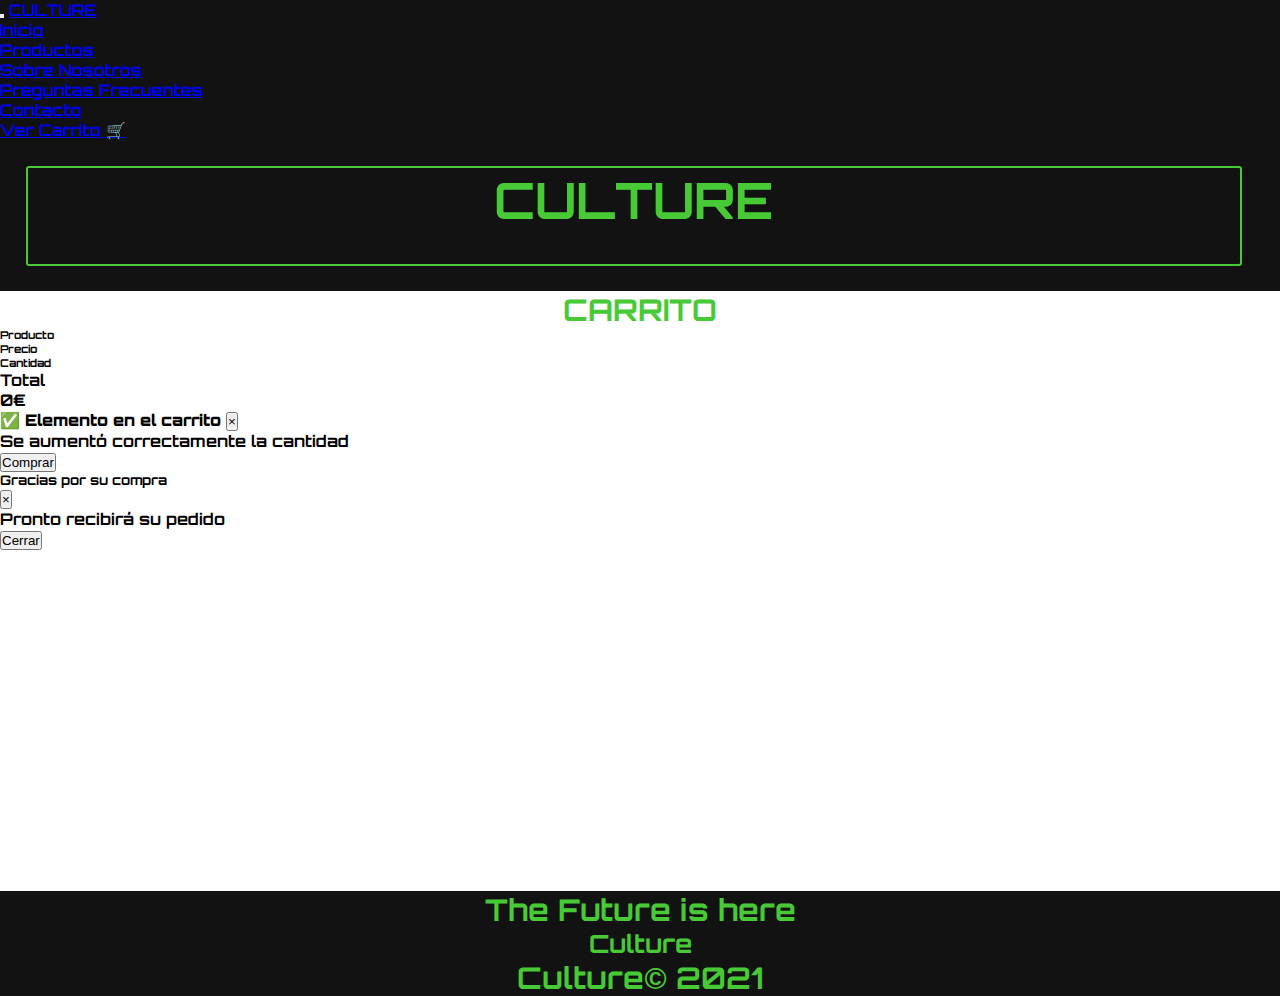
==== cart.html @ 97800d54 "cambios" ====
<!DOCTYPE html>
<html>
<head>
	<title>Culture</title>
	<meta charset=utf-8>
	<meta name="keywords" content="streetwear, ropa, moda">
	<meta name="description" content="Culture es una marca de indumentaria. Hacen mayormente buzos y remeras. Es una marca con influencias del streetwear y la cultura hype, lo que se ve reflejado en los diseños de las prendas y la metodología de ventas. Todas las prendas son de edición limitada, con muy pocas unidades en stock.">
	<meta name=viewport content="width=device-width, initial-scale=1">
	 <link
    	rel="stylesheet"
    	href="https://cdnjs.cloudflare.com/ajax/libs/animate.css/4.1.1/animate.min.css"

 	 />
 	<link rel="stylesheet" href="https://cdn.jsdelivr.net/npm/bootstrap@4.6.0/dist/css/bootstrap.min.css" integrity="sha384-B0vP5xmATw1+K9KRQjQERJvTumQW0nPEzvF6L/Z6nronJ3oUOFUFpCjEUQouq2+l" crossorigin="anonymous">
 	<link rel="stylesheet" type="text/css" href="scss/estilos.css">
</head>
<body>
	
	<div id="inicio"></div>
	<div id="culture"></div>
    <div id="carrito"></div>
	<div id="footer"></div>

    <script src="https://code.jquery.com/jquery-3.6.0.min.js" integrity="sha256-/xUj+3OJU5yExlq6GSYGSHk7tPXikynS7ogEvDej/m4=" crossorigin="anonymous"></script>
    <script src="https://cdn.jsdelivr.net/npm/bootstrap@4.6.0/dist/js/bootstrap.bundle.min.js" integrity="sha384-Piv4xVNRyMGpqkS2by6br4gNJ7DXjqk09RmUpJ8jgGtD7zP9yug3goQfGII0yAns" crossorigin="anonymous"></script>
	<script src="js/wow.min.js"></script>
	<script>
	new WOW().init();
	</script>
	<script src="javascript/index/header.js"></script>
	<script src="javascript/index/culturegif.js"></script>
	<script src="javascript/index/carrousel.js"></script>
	<script src="javascript/index/imgcards.js"></script>
	<script src="javascript/index/footer.js"></script>
	<script src="javascript/index/culturee.js"></script>
	<script src="javascript/contact/events.js"></script>
    <script src="javascript/products/carrito.js"></script>
	<script src="js/jquery.min.js"></script>
</body>
</html>
---- scss/estilos.css ----
@import url("https://fonts.googleapis.com/css2?family=Orbitron:wght@400;700;900&display=swap");
* {
  margin: 0;
  padding: 0;
}

body {
  font-family: orbitron, sans-serif;
  font-weight: 700;
  display: -webkit-box;
  display: -ms-flexbox;
  display: flex;
  -webkit-box-orient: vertical;
  -webkit-box-direction: normal;
      -ms-flex-direction: column;
          flex-direction: column;
  overflow-x: hidden;
  background-color: #121212;
}

img {
  max-width: 100%;
}

.typeLight {
  font-weight: 300;
}

.typeBold {
  font-weight: 900;
}

.bgColorDark {
  background-color: #121212;
}

.bgColorGreen {
  background-color: #48CA36;
}

.bgColorBlue {
  background-color: #473ACB;
}

.fontColorMain {
  color: #48CA36;
}

.fontColorWhite {
  color: #FFFFFF;
}

#header {
  min-height: 120px;
  display: -webkit-box;
  display: -ms-flexbox;
  display: flex;
  -webkit-box-orient: horizontal;
  -webkit-box-direction: normal;
      -ms-flex-direction: row;
          flex-direction: row;
  -webkit-box-align: center;
      -ms-flex-align: center;
          align-items: center;
}

#header .logo {
  padding-left: 20px;
}

#header .botonera {
  list-style: none;
  -webkit-box-flex: 1;
      -ms-flex-positive: 1;
          flex-grow: 1;
  text-align: right;
}

#header .botonera li {
  display: inline-block;
}

#header .botonera a {
  color: #48CA36;
  font-size: 24px;
  padding: 20px;
}

#main {
  -webkit-box-flex: 1;
      -ms-flex-positive: 1;
          flex-grow: 1;
}

#novedades {
  padding-top: 70px;
  display: -webkit-box;
  display: -ms-flexbox;
  display: flex;
  -webkit-box-orient: horizontal;
  -webkit-box-direction: normal;
      -ms-flex-direction: row;
          flex-direction: row;
  -ms-flex-wrap: wrap;
      flex-wrap: wrap;
  min-height: 300px;
}

#novedades .content, #novedades .deco {
  width: 50%;
}

#novedades .content {
  font-size: 18px;
  display: -webkit-box;
  display: -ms-flexbox;
  display: flex;
  -webkit-box-orient: vertical;
  -webkit-box-direction: normal;
      -ms-flex-direction: column;
          flex-direction: column;
  -webkit-box-pack: center;
      -ms-flex-pack: center;
          justify-content: center;
  padding: 20px;
  -webkit-box-sizing: border-box;
          box-sizing: border-box;
}

#novedades .deco {
  background-image: url("../media/cultureind2.jpg");
  background-repeat: no-repeat;
  background-size: cover;
  background-position: center;
}

#novedades .deco {
  background-image: url("../media/cultureind2.jpg");
  background-repeat: no-repeat;
  background-size: cover;
  background-position: center;
}

.deco2 {
  display: -webkit-box;
  display: -ms-flexbox;
  display: flex;
  background-image: url("../media/culture3.png");
  background-repeat: no-repeat;
  background-size: cover;
  background-position: center;
  min-height: 1000px;
  padding-top: 30px;
  width: 600px;
  height: auto;
}

ul {
  list-style-type: none;
}

.letraEspecial {
  color: #48CA36;
  display: -webkit-box;
  display: -ms-flexbox;
  display: flex;
  -webkit-box-orient: horizontal;
  -webkit-box-direction: normal;
      -ms-flex-direction: row;
          flex-direction: row;
  -webkit-box-pack: center;
      -ms-flex-pack: center;
          justify-content: center;
  font-size: 50px;
  border: 2px solid #48CA36;
  margin: 2% 2% 2% 2%;
  width: 95%;
  height: 100px;
  -webkit-box-sizing: border-box;
          box-sizing: border-box;
  background-color: #121212;
}

#lista {
  display: -webkit-box;
  display: -ms-flexbox;
  display: flex;
  -webkit-box-orient: vertical;
  -webkit-box-direction: normal;
      -ms-flex-direction: column;
          flex-direction: column;
  font-size: 20px;
  background-color: #121212;
  -webkit-box-pack: justify;
      -ms-flex-pack: justify;
          justify-content: space-between;
  color: #48CA36;
  -webkit-box-flex: 1;
      -ms-flex-positive: 1;
          flex-grow: 1;
  padding: 25px;
}

.imgSobre {
  background-image: url("../media/logoconfondo.png");
  background-size: cover;
  background-repeat: repeat;
  background-position: center;
  -webkit-box-sizing: border-box;
          box-sizing: border-box;
}

#grid {
  display: -webkit-box;
  display: -ms-flexbox;
  display: flex;
  -webkit-box-orient: vertical;
  -webkit-box-direction: normal;
      -ms-flex-direction: column;
          flex-direction: column;
}

.info {
  width: 100%;
  text-align: center;
}

.imgCentrar {
  text-align: center;
}

.cardProduct {
  display: -webkit-box;
  display: -ms-flexbox;
  display: flex;
  font-size: 30px;
  color: #48CA36;
  background-color: #121212;
  -webkit-column-gap: 10px;
          column-gap: 10px;
}

.letraDescripcion {
  font-size: 30px;
  display: -webkit-box;
  display: -ms-flexbox;
  display: flex;
  -webkit-box-orient: vertical;
  -webkit-box-direction: normal;
      -ms-flex-direction: column;
          flex-direction: column;
  -webkit-box-align: center;
      -ms-flex-align: center;
          align-items: center;
  color: #48CA36;
}

#descripcion {
  background-color: #121212;
}

@media all and (max-width: 1064px) {
  .cardProduct {
    -webkit-box-orient: vertical;
    -webkit-box-direction: normal;
        -ms-flex-direction: column;
            flex-direction: column;
  }
}

#producto1 {
  grid-area: producto1;
  background-color: purple;
  min-height: 300px;
}

#producto2 {
  grid-area: producto2;
  background-color: purple;
  min-height: 300px;
}

#producto3 {
  grid-area: producto3;
  background-color: purple;
  min-height: 300px;
}

#descripcion {
  background: radial-gradient(to left, blue, purple);
}

.wachin {
  min-height: 50vh;
  max-width: 400px;
  margin: auto;
  background-image: url("media/culturevioleta");
  border-radius: 100px;
  -webkit-box-sizing: border-box;
          box-sizing: border-box;
  -webkit-animation-name: movimiento;
          animation-name: movimiento;
  -webkit-animation-iteration-count: infinite;
          animation-iteration-count: infinite;
  -webkit-animation-duration: 40s;
          animation-duration: 40s;
  -webkit-animation-delay: 0;
          animation-delay: 0;
  background-size: 1000% 1000%;
}

@-webkit-keyframes movimiento {
  0% {
    background-position: 5% 0%;
  }
  50% {
    background-position: 96% 0%;
  }
  100% {
    background-position: 5% 0%;
  }
}

@keyframes movimiento {
  0% {
    background-position: 5% 0%;
  }
  50% {
    background-position: 96% 0%;
  }
  100% {
    background-position: 5% 0%;
  }
}

#preguntas {
  display: -ms-grid;
  display: grid;
  min-width: 100vw;
      grid-template-areas: "imgPreg pregunta1" "imgPreg pregunta2" "imgPreg pregunta3";
  -ms-grid-columns: 2fr 8fr;
      grid-template-columns: 2fr 8fr;
  -ms-grid-rows: (300px)[3];
      grid-template-rows: repeat(3, 300px);
  grid-column-gap: 30px;
  grid-row-gap: 30px;
}

#imgPreg {
  -ms-grid-row: 1;
  -ms-grid-row-span: 3;
  -ms-grid-column: 1;
  grid-area: imgPreg;
}

#pregunta1 {
  -ms-grid-row: 1;
  -ms-grid-column: 2;
  grid-area: pregunta1;
}

#pregunta2 {
  -ms-grid-row: 2;
  -ms-grid-column: 2;
  grid-area: pregunta2;
}

#pregunta3 {
  -ms-grid-row: 3;
  -ms-grid-column: 2;
  grid-area: pregunta3;
}

#formulario {
  display: -webkit-box;
  display: -ms-flexbox;
  display: flex;
  margin: auto;
  min-height: 600px;
  padding-top: 1rem;
}

input {
  padding: 0.5rem 3rem 0;
}

label {
  padding: 0.5rem 3rem 0;
}

select {
  margin-bottom: 2rem;
}

textarea {
  width: 100%;
  height: 150px;
}

.barraNavegacion {
  min-width: 300px;
  background-color: #121212;
}

@media all and (max-width: 768px) {
  #preguntas {
    display: -ms-grid;
    display: grid;
    min-width: 100vw;
        grid-template-areas: "imgPreg" "imgPreg" "imgPreg" "pregunta1" "pregunta2" "pregunta3";
    -ms-grid-columns: 100%;
        grid-template-columns: 100%;
    -ms-grid-rows: (300px)[6];
        grid-template-rows: repeat(6, 300px);
    grid-column-gap: 30px;
    grid-row-gap: 30px;
    font-size: 10px;
    padding: 0 15 0 15;
  }
}

.tarjeta {
  background-color: #FFFFFF;
  border-radius: 15px;
  padding: 20px;
  display: -webkit-box;
  display: -ms-flexbox;
  display: flex;
  -webkit-box-align: center;
      -ms-flex-align: center;
          align-items: center;
  position: relative;
  margin-bottom: 50px;
}

.tarjeta__img {
  width: 300px;
  height: 180px;
  margin-right: 30px;
}

.tarjeta__titulo {
  font-size: 1.5rem;
  margin-bottom: 20px;
}

.tarjeta__parrafo {
  line-height: 28px;
  font-size: 1rem;
}

.boton {
  height: 60px;
  padding: 20px;
  background-color: #48CA36;
  color: #FFFFFF;
  display: inline-block;
  text-decoration: none;
}

.letraGeneral, .letraGeneral-especial {
  font-size: 30px;
  display: -webkit-box;
  display: -ms-flexbox;
  display: flex;
  -webkit-box-orient: vertical;
  -webkit-box-direction: normal;
      -ms-flex-direction: column;
          flex-direction: column;
  -webkit-box-align: center;
      -ms-flex-align: center;
          align-items: center;
  -webkit-box-pack: center;
      -ms-flex-pack: center;
          justify-content: center;
  color: #48CA36;
}

.letraGeneral-especial {
  -webkit-box-orient: horizontal;
  -webkit-box-direction: normal;
      -ms-flex-direction: row;
          flex-direction: row;
  -webkit-box-pack: center;
      -ms-flex-pack: center;
          justify-content: center;
  font-size: 50px;
  border: 2px solid #48CA36;
  margin: 2% 2% 2% 2%;
  width: 95%;
  height: 100px;
  -webkit-box-sizing: border-box;
          box-sizing: border-box;
  background-color: #121212;
}

.imagen1-icon {
  Background-image: url("media/imagen1.png");
}

.imagen2-icon {
  Background-image: url("media/imagen2.png");
}

.imagen3-icon {
  Background-image: url("media/imagen3.png");
}

.imagenesCarousell, .imagen1, .imagen2, .imagen3 {
  height: 90vh;
  background-position: center;
  background-size: cover;
}

.imagen1 {
  background-image: url("../media/cultureind2.jpg");
}

.imagen2 {
  background-image: url("../media/culturevioleta.png");
}

.imagen3 {
  background-image: url("../media/logoconfondo.png");
}

@media all and (max-width: 768px) {
  .tarjeta {
    -webkit-box-orient: vertical;
    -webkit-box-direction: normal;
        -ms-flex-direction: column;
            flex-direction: column;
  }
  .letraEspecial {
    font-size: 2.4rem;
    -webkit-box-align: center;
        -ms-flex-align: center;
            align-items: center;
  }
  .imgSobre div {
    font-size: 1rem;
    padding: 20px;
  }
}

@media all and (max-width: 768px) {
  #novedades .deco {
    width: 100vw;
    height: 200px;
    -webkit-box-orient: vertical;
    -webkit-box-direction: normal;
        -ms-flex-direction: column;
            flex-direction: column;
  }
  #novedades .content {
    font-size: 12px;
    width: 100vw;
    -webkit-box-orient: vertical;
    -webkit-box-direction: normal;
        -ms-flex-direction: column;
            flex-direction: column;
  }
}

.about-us {
  overflow: hidden;
}

.about-us__container {
  height: 100vh;
  background-image: url("https://images.unsplash.com/photo-1601388362587-feb7ca733020?ixid=MnwxMjA3fDB8MHxwaG90by1wYWdlfHx8fGVufDB8fHx8&ixlib=rb-1.2.1&auto=format&fit=crop&w=1707&q=80");
  background-size: cover;
  background-repeat: no-repeat;
}

.about-us__container2 {
  height: 100vh;
  background-image: url("https://images.unsplash.com/photo-1503666314-e84bfede77e6?ixid=MnwxMjA3fDB8MHxwaG90by1wYWdlfHx8fGVufDB8fHx8&ixlib=rb-1.2.1&auto=format&fit=crop&w=1170&q=80");
  background-size: cover;
  background-repeat: no-repeat;
}

.about-us__container2 .about-us__titulo p {
  color: black;
}

.about-us__container2 .about-us__titulo h2 {
  color: black;
}

.about-us__container3 {
  height: 100vh;
  background-image: url("https://images-ext-2.discordapp.net/external/0FWMGJOT8BvSwNThyjJ2XypFDWLDBoGkmgWCP27cPho/%3Fixid%3DMnwxMjA3fDB8MHxwaG90by1wYWdlfHx8fGVufDB8fHx8%26ixlib%3Drb-1.2.1%26auto%3Dformat%26fit%3Dcrop%26w%3D1470%26q%3D80/https/images.unsplash.com/photo-1413847394921-b259543f4872?width=1053&height=702");
  background-size: cover;
  background-repeat: no-repeat;
}

.about-us__container3 .about-us__titulo p {
  color: #FFFFFF;
}

.about-us__container3 .about-us__titulo h2 {
  color: #FFFFFF;
}

.about-us__container4 {
  height: 100vh;
  background-image: url("https://images-ext-1.discordapp.net/external/wTqO-iYZS5aRS796Bh5iEjuYpuXEGPpkxFOsP4Gf6Go/%3Fixid%3DMnwxMjA3fDB8MHxwaG90by1wYWdlfHx8fGVufDB8fHx8%26ixlib%3Drb-1.2.1%26auto%3Dformat%26fit%3Dcrop%26w%3D1470%26q%3D80/https/images.unsplash.com/photo-1512401127452-381867a7f9c2?width=1053&height=702");
  background-size: cover;
  background-repeat: no-repeat;
}

.about-us__container4 .about-us__titulo p {
  color: #FFFFFF;
}

.about-us__container4 .about-us__titulo h2 {
  color: #FFFFFF;
}

.about-us__titulo h2 {
  font-size: 50px;
  font-weight: bold;
  color: white;
}

.about-us__titulo p {
  font-size: 40px;
  color: white;
}

.info__img {
  width: 100%;
  height: auto;
  border-radius: 75px;
  padding-top: 20px;
  padding-bottom: 20px;
}

.info__img-smaller {
  width: 100%;
  height: auto;
  max-width: 300px;
}

.letraInfo {
  color: #48CA36;
  font-size: 22px;
}

.letraBoton {
  color: white;
}
/*# sourceMappingURL=estilos.css.map */
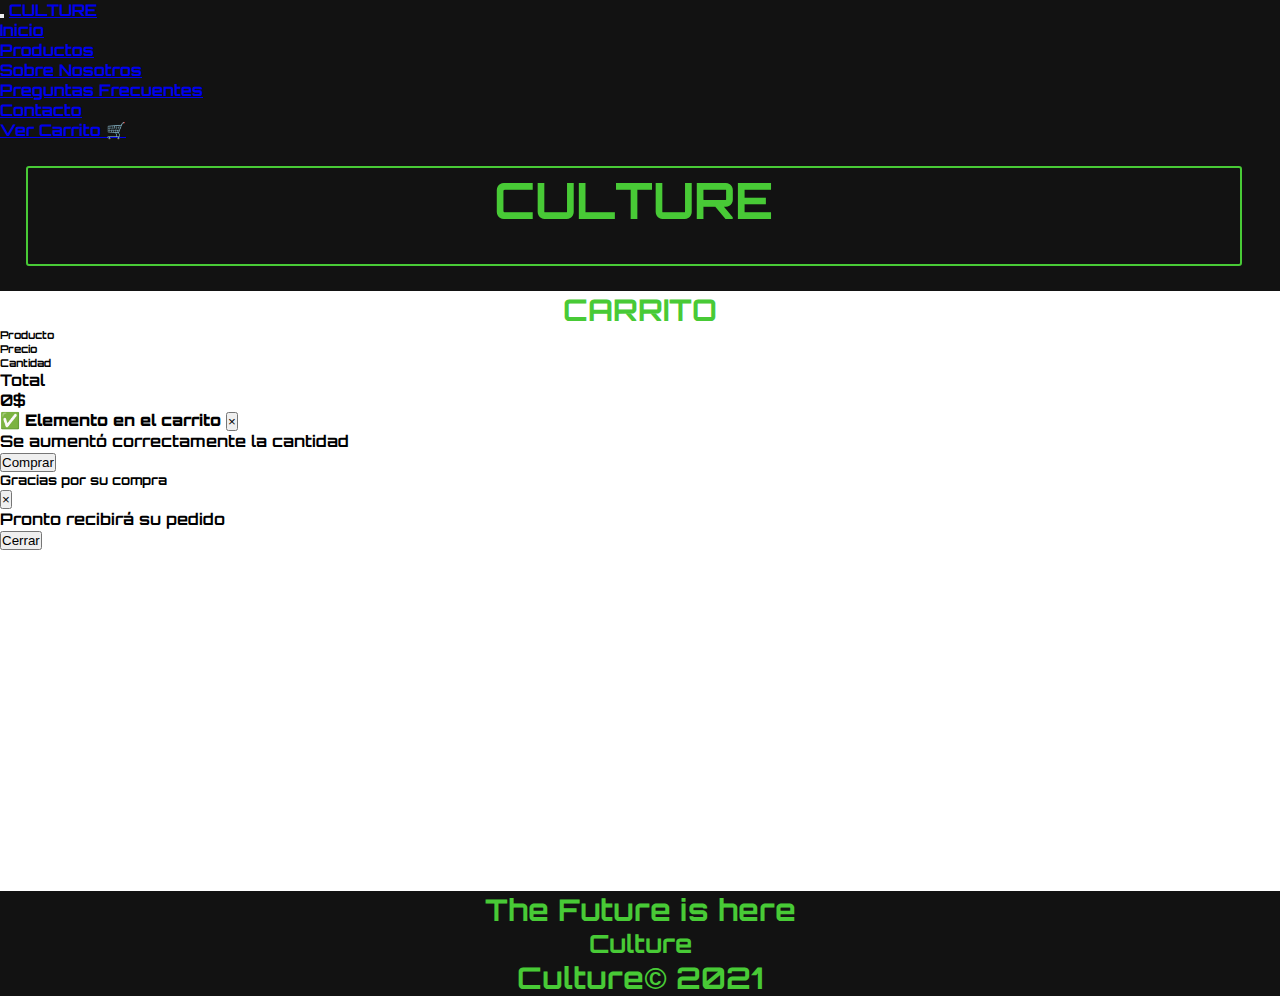
==== commit 1b978d6c: "a" ====
--- a/cart.html
+++ b/cart.html
@@ -18,7 +18,7 @@
 	
 	<div id="inicio"></div>
 	<div id="culture"></div>
-    <div id="carrito"></div>
+    <div id="carrito"  class="itemshop"></div>
 	<div id="footer"></div>
 
     <script src="https://code.jquery.com/jquery-3.6.0.min.js" integrity="sha256-/xUj+3OJU5yExlq6GSYGSHk7tPXikynS7ogEvDej/m4=" crossorigin="anonymous"></script>
@@ -35,6 +35,7 @@
 	<script src="javascript/index/culturee.js"></script>
 	<script src="javascript/contact/events.js"></script>
     <script src="javascript/products/carrito.js"></script>
+	<script src="javascript/products/products.js"></script>
 	<script src="js/jquery.min.js"></script>
 </body>
 </html>--- a/scss/estilos.css
+++ b/scss/estilos.css
@@ -337,8 +337,8 @@
   display: -ms-grid;
   display: grid;
   min-width: 100vw;
-      grid-template-areas: "imgPreg pregunta1"- "imgPreg pregunta2"+      grid-template-areas: "imgPreg pregunta1"
+ "imgPreg pregunta2"
  "imgPreg pregunta3";
   -ms-grid-columns: 2fr 8fr;
       grid-template-columns: 2fr 8fr;
@@ -409,11 +409,11 @@
     display: -ms-grid;
     display: grid;
     min-width: 100vw;
-        grid-template-areas: "imgPreg"- "imgPreg"- "imgPreg"- "pregunta1"- "pregunta2"+        grid-template-areas: "imgPreg"
+ "imgPreg"
+ "imgPreg"
+ "pregunta1"
+ "pregunta2"
  "pregunta3";
     -ms-grid-columns: 100%;
         grid-template-columns: 100%;
@@ -658,4 +658,55 @@
 .letraBoton {
   color: white;
 }
-/*# sourceMappingURL=estilos.css.map */+
+.modal-container{
+  position: fixed;
+  z-index: 1000;
+  width: 100%;
+  height: 100vh;
+  background: rgba(0, 0, 0, 0.5);
+  display: flex;
+  justify-content: center;
+  align-items: center;
+  visibility: hidden;;
+}
+#modal{
+  width: 40% ;
+  height: 50%;
+  background-color: transparent;
+  text-align: center;
+  display: flex;
+  flex-direction: column;
+  justify-content: space-evenly;
+  transition: transform 1s;
+  transform: translateY(0%);
+} 
+
+.modal-close {
+  transform: translateY(-200%);
+}
+
+#modal > img{
+  height: 80%;
+  border-radius: 10%;
+}
+
+#close{
+  position: absolute;
+  top: 5px;
+  right: 5px;
+  display: inline-block;
+  width: 35px;
+  background: #48CA36;
+  color: white;
+  line-height: 35px;
+  cursor: pointer;
+  border-radius: 50%;
+}
+/*# sourceMappingURL=estilos.css.map */
+
+
+
+
+
+
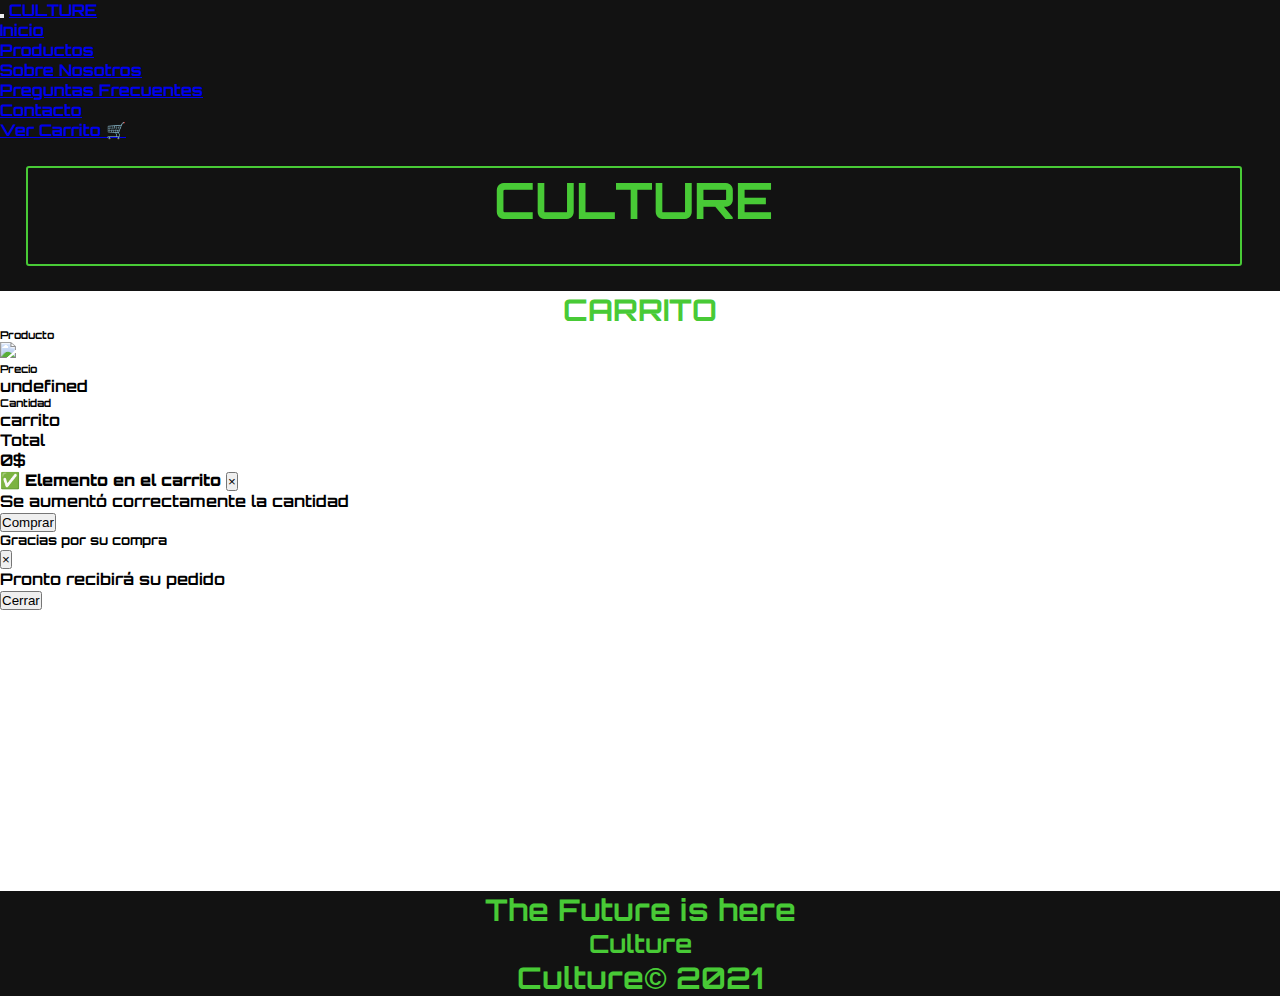
==== commit 436de9c1: "carrito" ====
--- a/cart.html
+++ b/cart.html
@@ -18,7 +18,7 @@
 	
 	<div id="inicio"></div>
 	<div id="culture"></div>
-    <div id="carrito"  class="itemshop"></div>
+    <div id="carrito"></div>
 	<div id="footer"></div>
 
     <script src="https://code.jquery.com/jquery-3.6.0.min.js" integrity="sha256-/xUj+3OJU5yExlq6GSYGSHk7tPXikynS7ogEvDej/m4=" crossorigin="anonymous"></script>
@@ -28,14 +28,9 @@
 	new WOW().init();
 	</script>
 	<script src="javascript/index/header.js"></script>
-	<script src="javascript/index/culturegif.js"></script>
-	<script src="javascript/index/carrousel.js"></script>
-	<script src="javascript/index/imgcards.js"></script>
+	<script src="javascript/index/culturee.js"></script>
+    <script src="javascript/products/carrito.js"></script>
 	<script src="javascript/index/footer.js"></script>
-	<script src="javascript/index/culturee.js"></script>
-	<script src="javascript/contact/events.js"></script>
-    <script src="javascript/products/carrito.js"></script>
-	<script src="javascript/products/products.js"></script>
 	<script src="js/jquery.min.js"></script>
 </body>
 </html>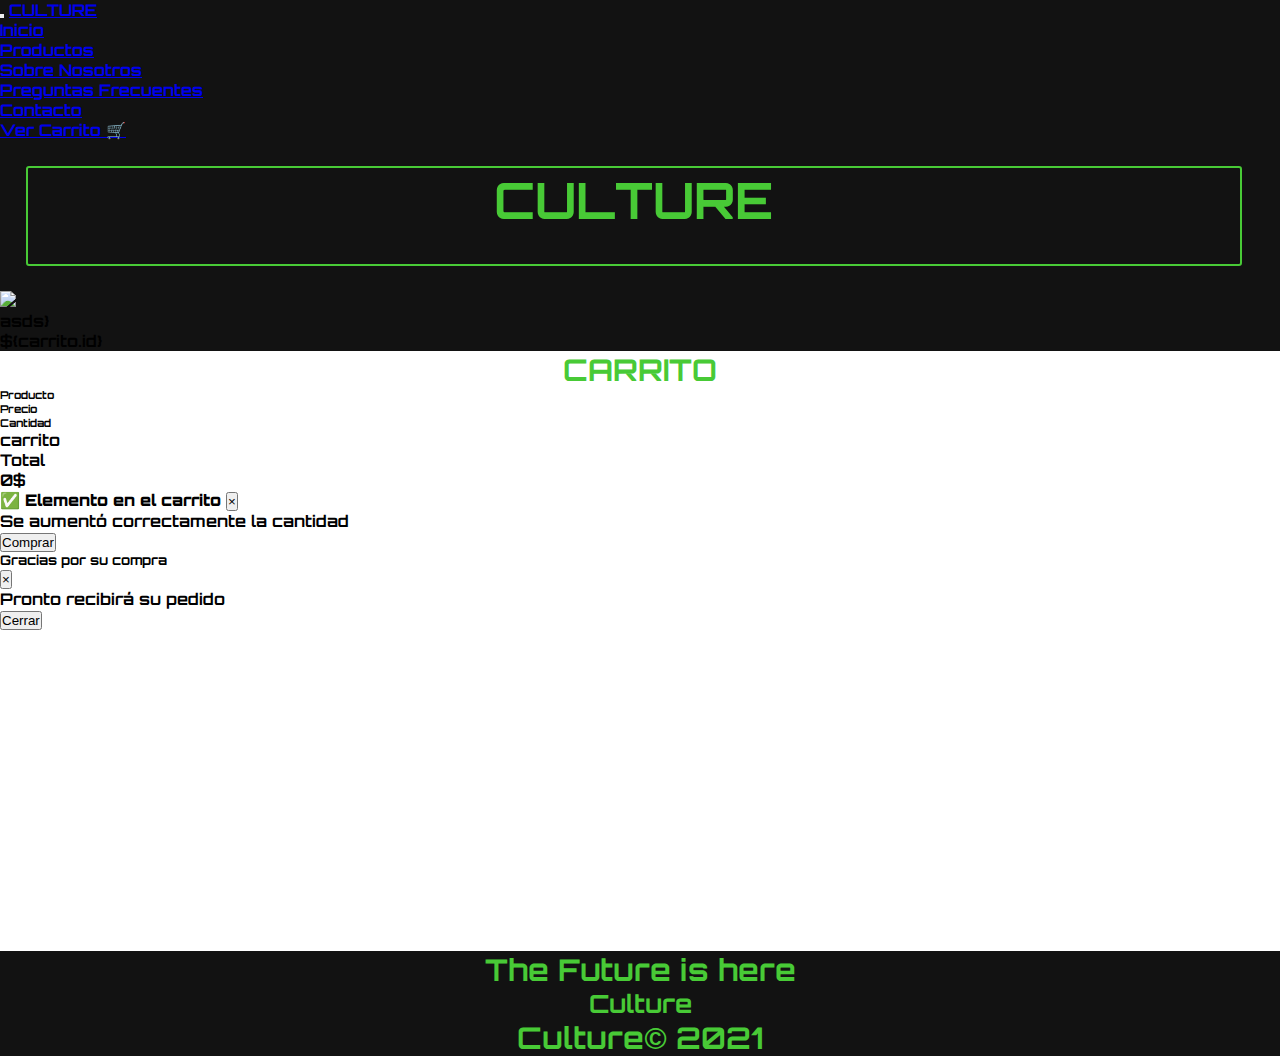
==== commit adc1fd31: "push" ====
--- a/cart.html
+++ b/cart.html
@@ -18,7 +18,19 @@
 	
 	<div id="inicio"></div>
 	<div id="culture"></div>
-    <div id="carrito"></div>
+    <div id="carrito">
+		<div class="contCarrito">
+			<td>
+                <img src=${carrito.img} class="col-6">
+            </td>
+			<td>
+                <p class="col-4">asds}</p>
+            </td>
+			<td>
+                <p class="col-4">${carrito.id}</p>
+            </td>
+		</div>
+	</div>
 	<div id="footer"></div>
 
     <script src="https://code.jquery.com/jquery-3.6.0.min.js" integrity="sha256-/xUj+3OJU5yExlq6GSYGSHk7tPXikynS7ogEvDej/m4=" crossorigin="anonymous"></script>
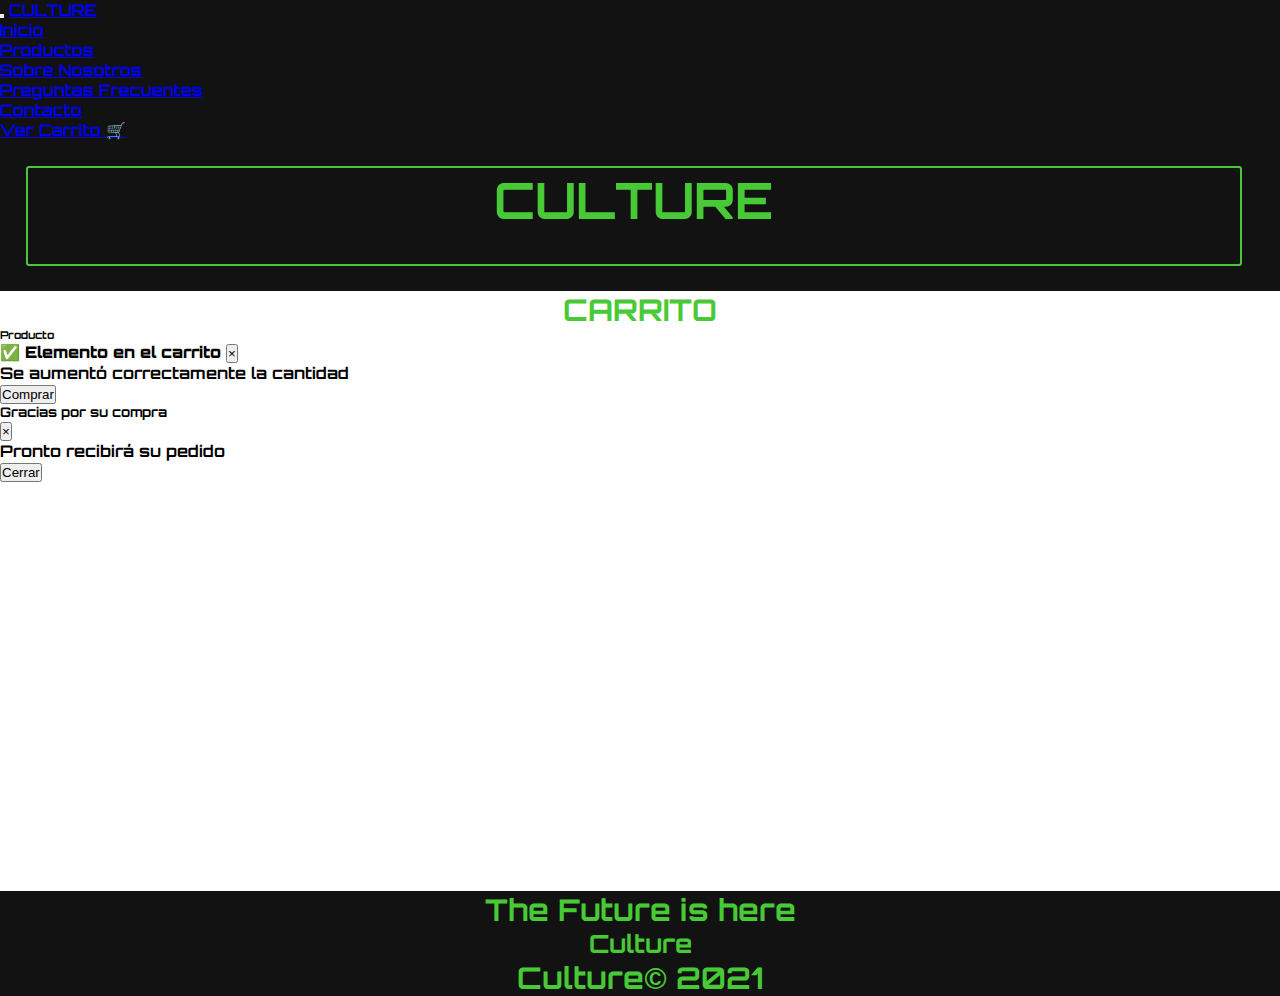
==== commit 08d6ee56: "add a carrito" ====
--- a/cart.html
+++ b/cart.html
@@ -19,17 +19,7 @@
 	<div id="inicio"></div>
 	<div id="culture"></div>
     <div id="carrito">
-		<div class="contCarrito">
-			<td>
-                <img src=${carrito.img} class="col-6">
-            </td>
-			<td>
-                <p class="col-4">asds}</p>
-            </td>
-			<td>
-                <p class="col-4">${carrito.id}</p>
-            </td>
-		</div>
+		<thead class="shopping-cart-items"></thead>
 	</div>
 	<div id="footer"></div>
 
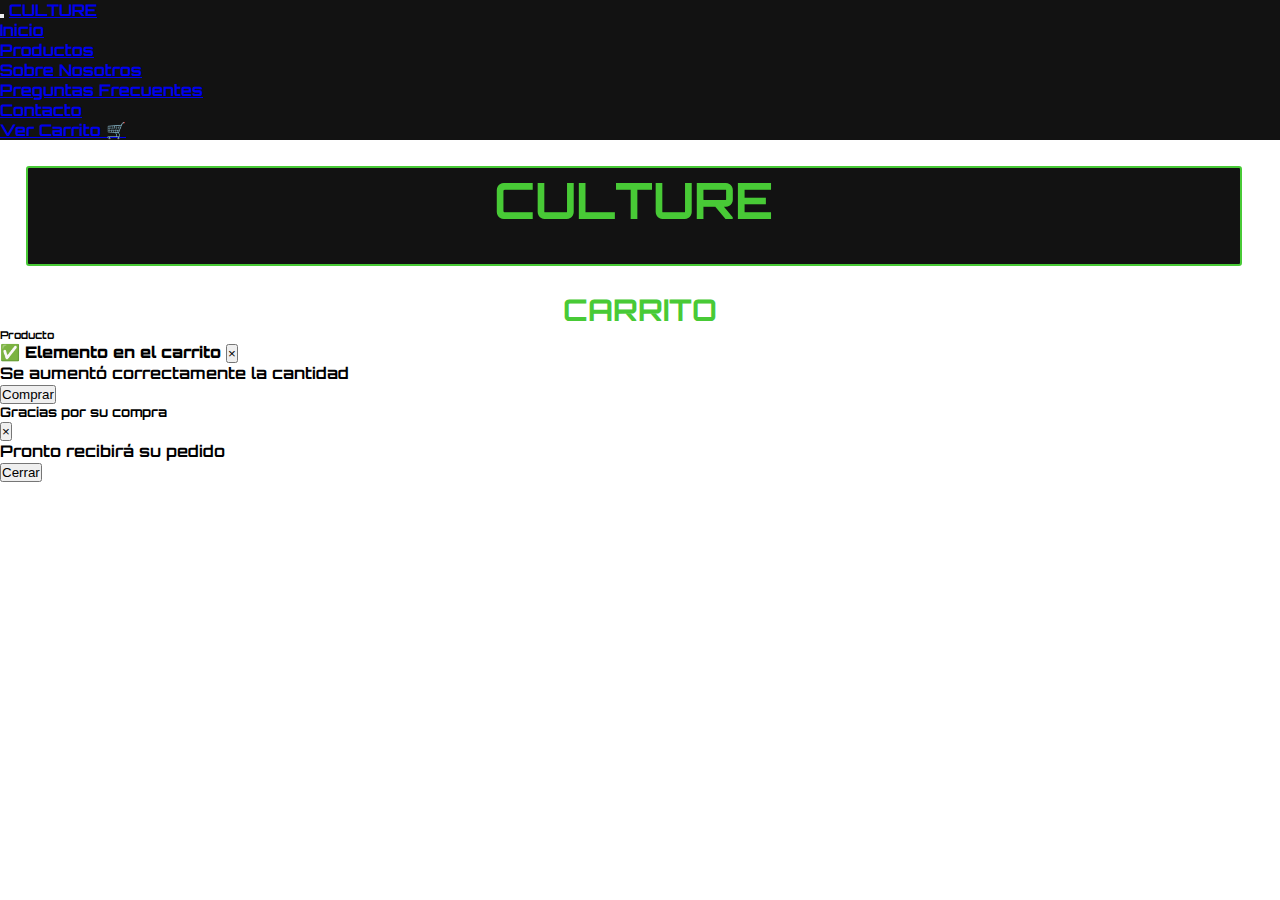
==== commit 751076c4: "todo completado" ====
--- a/cart.html
+++ b/cart.html
@@ -14,15 +14,14 @@
  	<link rel="stylesheet" href="https://cdn.jsdelivr.net/npm/bootstrap@4.6.0/dist/css/bootstrap.min.css" integrity="sha384-B0vP5xmATw1+K9KRQjQERJvTumQW0nPEzvF6L/Z6nronJ3oUOFUFpCjEUQouq2+l" crossorigin="anonymous">
  	<link rel="stylesheet" type="text/css" href="scss/estilos.css">
 </head>
-<body>
-	
+<body style="background-color: #ffffffff;">
 	<div id="inicio"></div>
 	<div id="culture"></div>
     <div id="carrito">
 		<thead class="shopping-cart-items"></thead>
 	</div>
-	<div id="footer"></div>
 
+	
     <script src="https://code.jquery.com/jquery-3.6.0.min.js" integrity="sha256-/xUj+3OJU5yExlq6GSYGSHk7tPXikynS7ogEvDej/m4=" crossorigin="anonymous"></script>
     <script src="https://cdn.jsdelivr.net/npm/bootstrap@4.6.0/dist/js/bootstrap.bundle.min.js" integrity="sha384-Piv4xVNRyMGpqkS2by6br4gNJ7DXjqk09RmUpJ8jgGtD7zP9yug3goQfGII0yAns" crossorigin="anonymous"></script>
 	<script src="js/wow.min.js"></script>
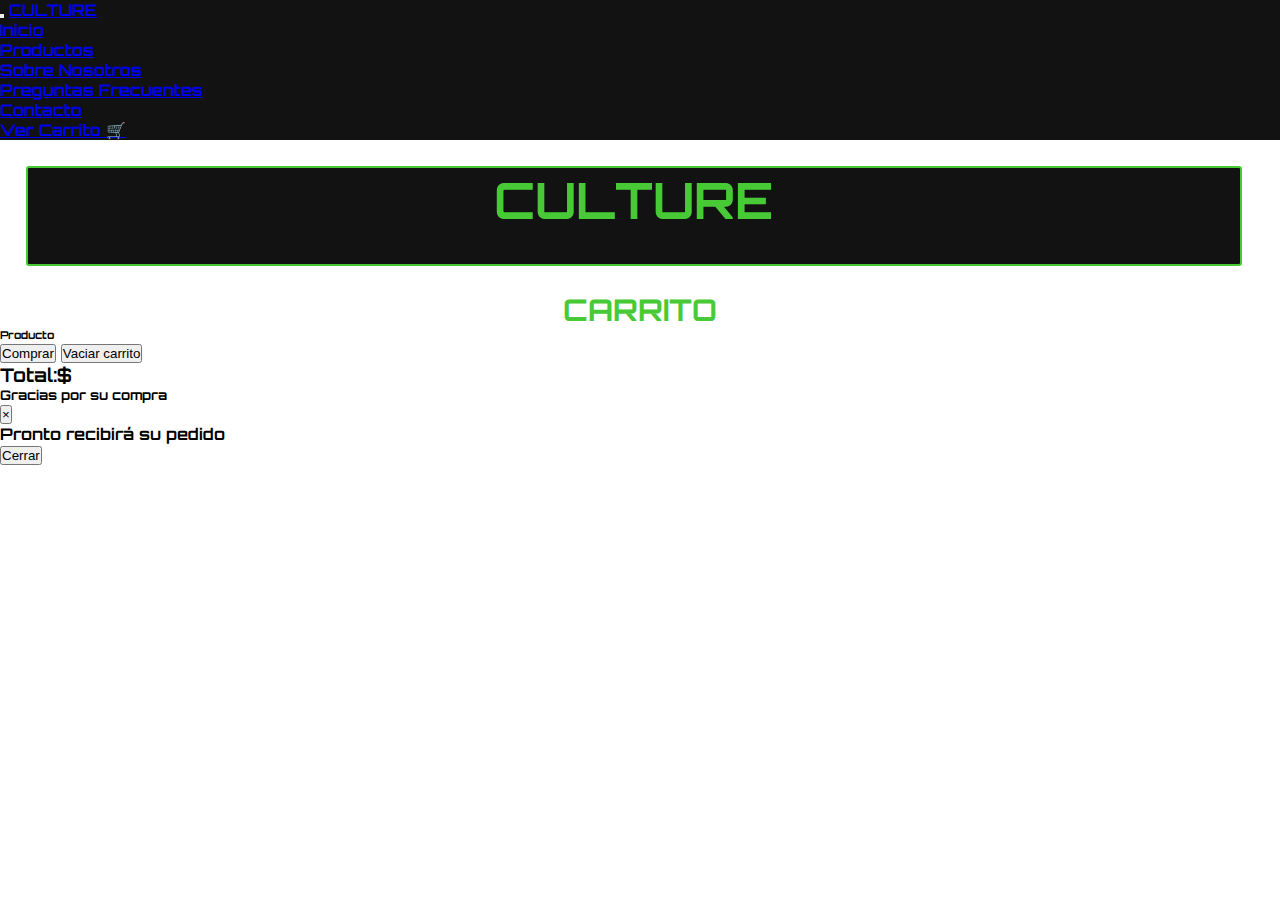
==== commit ccc5d842: "sum y borr" ====
--- a/cart.html
+++ b/cart.html
@@ -15,12 +15,12 @@
  	<link rel="stylesheet" type="text/css" href="scss/estilos.css">
 </head>
 <body style="background-color: #ffffffff;">
+	
 	<div id="inicio"></div>
 	<div id="culture"></div>
     <div id="carrito">
 		<thead class="shopping-cart-items"></thead>
 	</div>
-
 	
     <script src="https://code.jquery.com/jquery-3.6.0.min.js" integrity="sha256-/xUj+3OJU5yExlq6GSYGSHk7tPXikynS7ogEvDej/m4=" crossorigin="anonymous"></script>
     <script src="https://cdn.jsdelivr.net/npm/bootstrap@4.6.0/dist/js/bootstrap.bundle.min.js" integrity="sha384-Piv4xVNRyMGpqkS2by6br4gNJ7DXjqk09RmUpJ8jgGtD7zP9yug3goQfGII0yAns" crossorigin="anonymous"></script>
